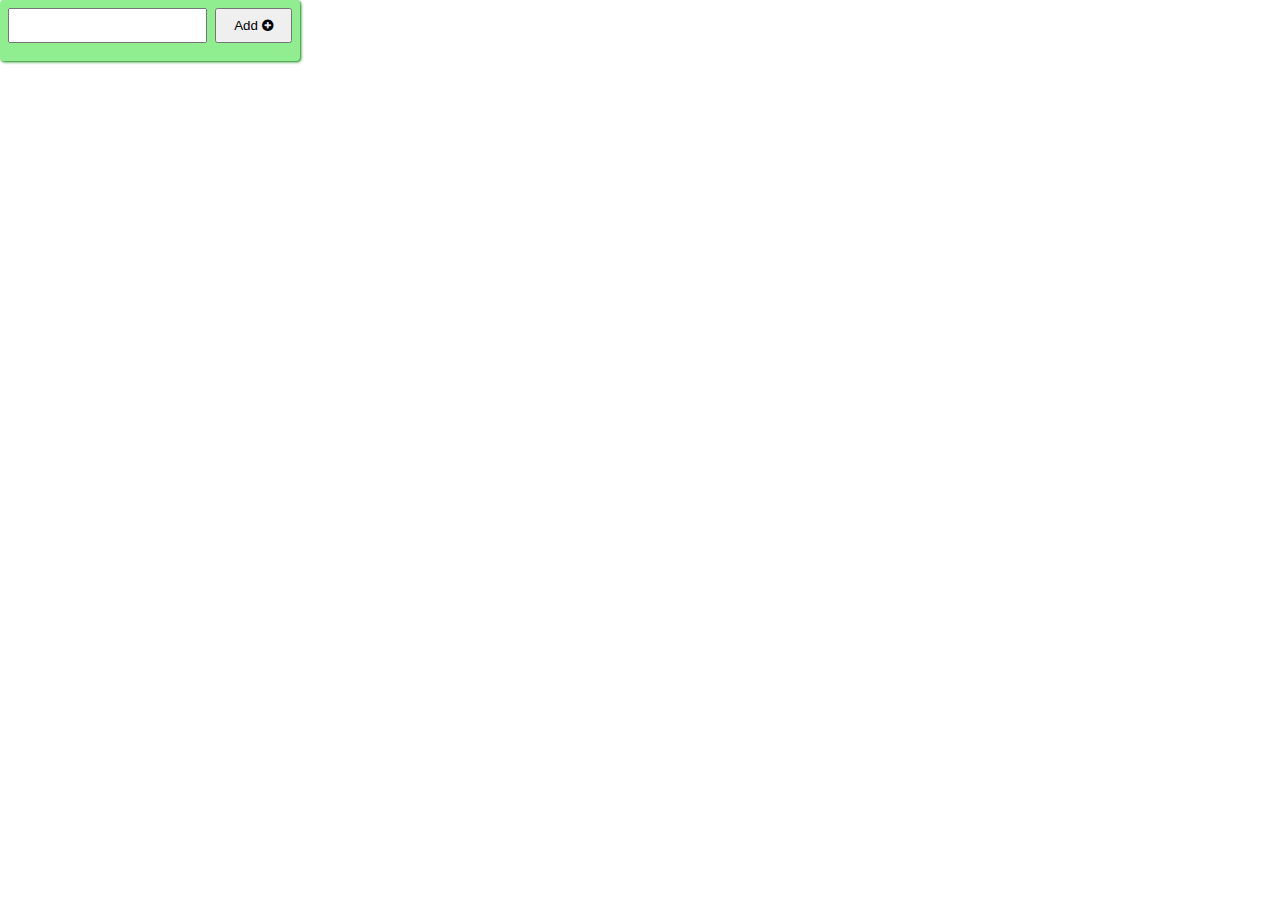
==== index.html @ 4dd563db "Rename app.html to index.html" ====
<!DOCTYPE html>
<html lang="en">
<head>
  <meta charset="UTF-8">
  <meta http-equiv="X-UA-Compatible" content="IE=edge">
  <meta name="viewport" content="width=device-width, initial-scale=1.0">
  <link rel="stylesheet" href="https://cdnjs.cloudflare.com/ajax/libs/font-awesome/4.7.0/css/font-awesome.min.css">
  <link rel="stylesheet" href="./app.css">
  <title>Todo List</title>
</head>
<body>

  <div id="app">
    <div>
      <input type="text">
      <button id="add-button">Add <i class="fa fa-plus-circle"></i></button>
      <button id="save-button" hidden>Save <i class="fa fa-save"></i></button>
    </div>
  
    <ul>
    </ul>
  </div>

  <script src="./app.js"></script>
  
</body>
</html>
---- app.css ----
* {
  box-sizing: border-box;
  padding: 0;
  margin: 0;
}

#app {
  background-color: lightgreen;
  width: 300px;
  border-radius: 4px;
  box-shadow: 1px 1px 3px green;
  padding: 8px;
} 

input {
  width: 70%;
  padding: 8px;
  margin-right: 4px;
}

button {
  padding: 8px;
  width: calc(30% - 8px);
}

ul {
  list-style-type: none;
  margin-top: 10px;
}

li {
  padding: 5px;
  background-color: bisque;
  margin-bottom: 5px;
  position: relative;
}

li i {
  position: absolute;
}

li i:first-child {
  right: 5px;
}

li i:last-child {
  right: 30px;
}

li i:hover {
  color: green;
}
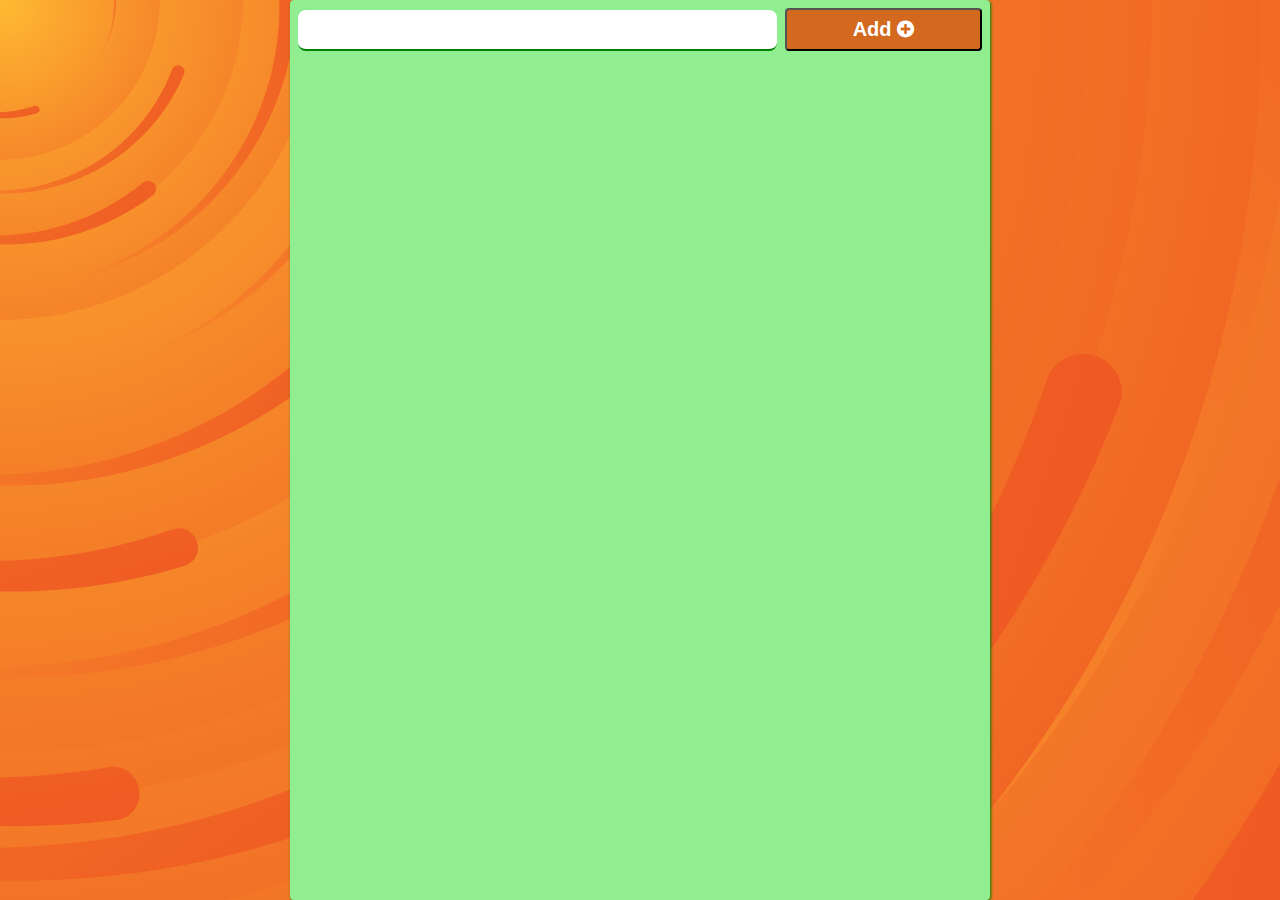
==== commit 68e90069: "Separate JS and CSS from HTML" ====
--- a/index.html
+++ b/index.html
@@ -5,7 +5,7 @@
   <meta http-equiv="X-UA-Compatible" content="IE=edge">
   <meta name="viewport" content="width=device-width, initial-scale=1.0">
   <link rel="stylesheet" href="https://cdnjs.cloudflare.com/ajax/libs/font-awesome/4.7.0/css/font-awesome.min.css">
-  <link rel="stylesheet" href="./app.css">
+  <link rel="stylesheet" href="./css/app.css">
   <title>Todo List</title>
 </head>
 <body>
@@ -21,7 +21,7 @@
     </ul>
   </div>
 
-  <script src="./app.js"></script>
+  <script src="./js/app.js"></script>
   
 </body>
 </html>
--- a/css/app.css
+++ b/css/app.css
@@ -0,0 +1,113 @@
+* {
+  box-sizing: border-box;
+  padding: 0;
+  margin: 0;
+}
+
+html, body {
+  width: 100%;
+  height: 100%;
+}
+
+body {
+  display: flex;
+  justify-content: center;
+  /*
+    this background was generated by https://www.svgbackgrounds.com/
+  */
+  background-color: #ee5522;
+  background-image: url("data:image/svg+xml,%3Csvg xmlns='http://www.w3.org/2000/svg' viewBox='0 0 2000 1500'%3E%3Cdefs%3E%3CradialGradient id='a' gradientUnits='objectBoundingBox'%3E%3Cstop offset='0' stop-color='%23FB3'/%3E%3Cstop offset='1' stop-color='%23ee5522'/%3E%3C/radialGradient%3E%3ClinearGradient id='b' gradientUnits='userSpaceOnUse' x1='0' y1='750' x2='1550' y2='750'%3E%3Cstop offset='0' stop-color='%23f7882b'/%3E%3Cstop offset='1' stop-color='%23ee5522'/%3E%3C/linearGradient%3E%3Cpath id='s' fill='url(%23b)' d='M1549.2 51.6c-5.4 99.1-20.2 197.6-44.2 293.6c-24.1 96-57.4 189.4-99.3 278.6c-41.9 89.2-92.4 174.1-150.3 253.3c-58 79.2-123.4 152.6-195.1 219c-71.7 66.4-149.6 125.8-232.2 177.2c-82.7 51.4-170.1 94.7-260.7 129.1c-90.6 34.4-184.4 60-279.5 76.3C192.6 1495 96.1 1502 0 1500c96.1-2.1 191.8-13.3 285.4-33.6c93.6-20.2 185-49.5 272.5-87.2c87.6-37.7 171.3-83.8 249.6-137.3c78.4-53.5 151.5-114.5 217.9-181.7c66.5-67.2 126.4-140.7 178.6-218.9c52.3-78.3 96.9-161.4 133-247.9c36.1-86.5 63.8-176.2 82.6-267.6c18.8-91.4 28.6-184.4 29.6-277.4c0.3-27.6 23.2-48.7 50.8-48.4s49.5 21.8 49.2 49.5c0 0.7 0 1.3-0.1 2L1549.2 51.6z'/%3E%3Cg id='g'%3E%3Cuse href='%23s' transform='scale(0.12) rotate(60)'/%3E%3Cuse href='%23s' transform='scale(0.2) rotate(10)'/%3E%3Cuse href='%23s' transform='scale(0.25) rotate(40)'/%3E%3Cuse href='%23s' transform='scale(0.3) rotate(-20)'/%3E%3Cuse href='%23s' transform='scale(0.4) rotate(-30)'/%3E%3Cuse href='%23s' transform='scale(0.5) rotate(20)'/%3E%3Cuse href='%23s' transform='scale(0.6) rotate(60)'/%3E%3Cuse href='%23s' transform='scale(0.7) rotate(10)'/%3E%3Cuse href='%23s' transform='scale(0.835) rotate(-40)'/%3E%3Cuse href='%23s' transform='scale(0.9) rotate(40)'/%3E%3Cuse href='%23s' transform='scale(1.05) rotate(25)'/%3E%3Cuse href='%23s' transform='scale(1.2) rotate(8)'/%3E%3Cuse href='%23s' transform='scale(1.333) rotate(-60)'/%3E%3Cuse href='%23s' transform='scale(1.45) rotate(-30)'/%3E%3Cuse href='%23s' transform='scale(1.6) rotate(10)'/%3E%3C/g%3E%3C/defs%3E%3Cg transform='rotate(0 0 0)'%3E%3Cg transform='rotate(0 0 0)'%3E%3Ccircle fill='url(%23a)' r='3000'/%3E%3Cg opacity='0.5'%3E%3Ccircle fill='url(%23a)' r='2000'/%3E%3Ccircle fill='url(%23a)' r='1800'/%3E%3Ccircle fill='url(%23a)' r='1700'/%3E%3Ccircle fill='url(%23a)' r='1651'/%3E%3Ccircle fill='url(%23a)' r='1450'/%3E%3Ccircle fill='url(%23a)' r='1250'/%3E%3Ccircle fill='url(%23a)' r='1175'/%3E%3Ccircle fill='url(%23a)' r='900'/%3E%3Ccircle fill='url(%23a)' r='750'/%3E%3Ccircle fill='url(%23a)' r='500'/%3E%3Ccircle fill='url(%23a)' r='380'/%3E%3Ccircle fill='url(%23a)' r='250'/%3E%3C/g%3E%3Cg transform='rotate(0 0 0)'%3E%3Cuse href='%23g' transform='rotate(10)'/%3E%3Cuse href='%23g' transform='rotate(120)'/%3E%3Cuse href='%23g' transform='rotate(240)'/%3E%3C/g%3E%3Ccircle fill-opacity='0.1' fill='url(%23a)' r='3000'/%3E%3C/g%3E%3C/g%3E%3C/svg%3E");
+  background-attachment: fixed;
+  background-size: cover;
+}
+
+#app {
+  background-color: lightgreen;
+  width: 700px;
+  border-radius: 4px;
+  box-shadow: 1px 1px 3px green;
+  padding: 8px;
+  height: 100%;
+} 
+
+input {
+  width: 70%;
+  padding: 8px;
+  margin-right: 4px;
+  font-size: 20px;
+  border: none;
+  border-bottom: 2px solid green;
+  border-radius: 8px;
+  color: brown;
+}
+
+button {
+  padding: 8px;
+  width: calc(30% - 8px);
+  background-color: chocolate;
+  color: white;
+  border-radius: 4px;
+  font-size: 20px;
+  font-weight: bold;
+}
+
+button:active {
+  box-shadow: inset 0 0 10px 3px white;
+  border: 2px dotted green;
+}
+
+ul {
+  list-style-type: none;
+  margin-top: 10px;
+  height: calc(100% - 50px);
+  overflow-y: overlay;
+}
+
+::-webkit-scrollbar {
+  background: transparent;
+}
+
+li {
+  padding: 10px;
+  background-color: burlywood;
+  margin-bottom: 5px;
+  display: flex;
+  border-radius: 4px;
+  color: white;
+  text-shadow: 1px 1px 1px green, -1px -1px 1px #ccc;
+  font: bold 24px monospace;
+  user-select: none;
+}
+
+li .content {
+  width: calc(100% - 80px);
+  margin-right: 10px;
+}
+
+li .buttons {
+  width: 70px;
+  display: flex;
+  align-items: center;
+  justify-content: space-around;
+}
+
+li i:hover {
+  color: green;
+  cursor: pointer;
+}
+
+li.completed .content {
+  text-decoration: line-through;
+}
+
+@media only screen and (max-width:700px) {
+  #app {
+    width: 100%;
+  }
+}
+
+@media only screen and (max-width:400px) {
+  * {
+    font-size: 16px !important;
+  }
+}